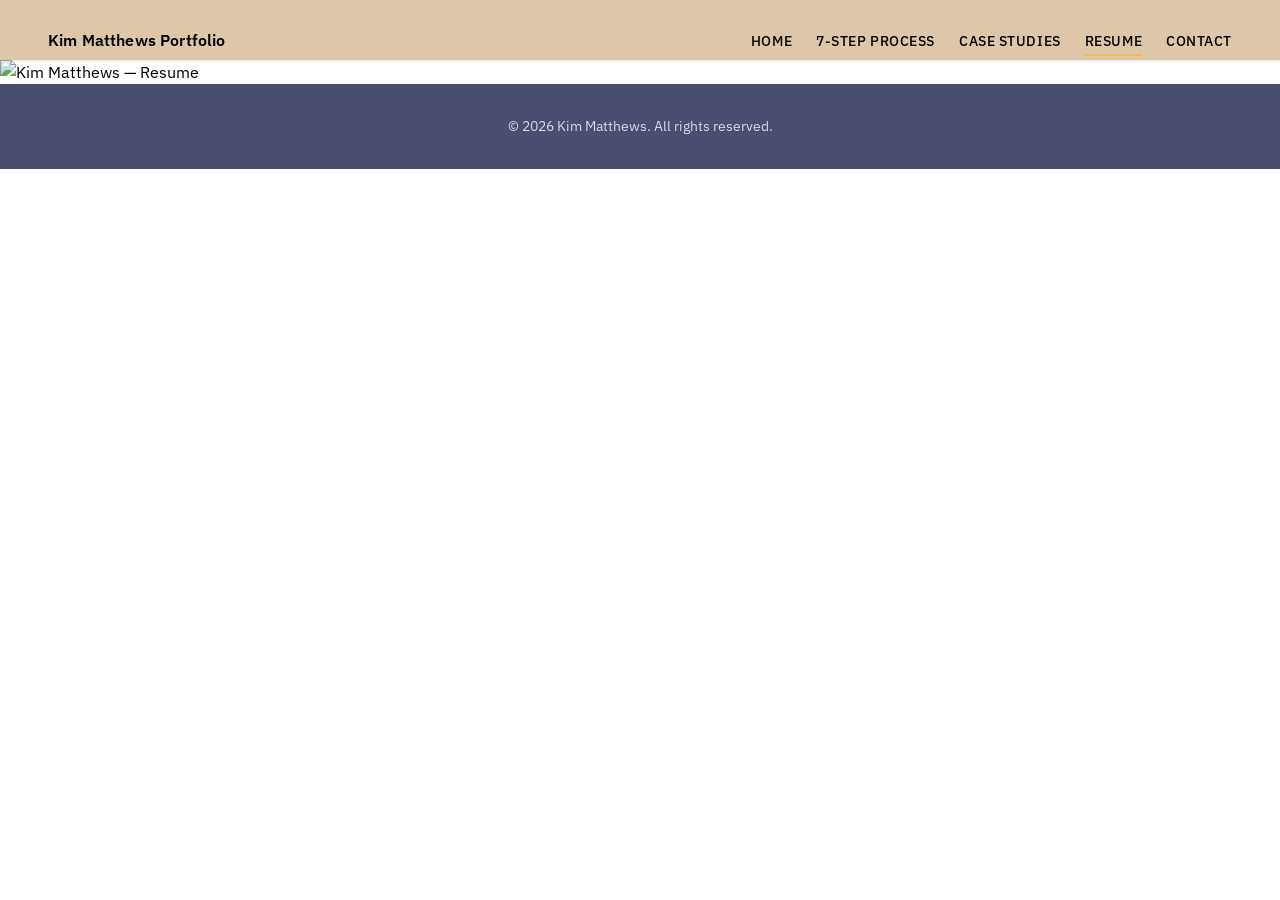
==== resume.html @ c83d1795 "More" ====
<!DOCTYPE html>
<html lang="en">
<head>
  <meta charset="UTF-8" />
  <meta name="viewport" content="width=device-width, initial-scale=1.0" />
  <meta name="description" content="Resume — Kim Matthews, strategic designer and public interest communications leader." />
  <title>Resume — Kim Matthews Portfolio</title>

  <!-- Preconnect for faster font loading -->
  <link rel="preconnect" href="https://fonts.googleapis.com" />
  <link rel="preconnect" href="https://fonts.gstatic.com" crossorigin />

  <!-- Overpass Mono: headings | IBM Plex Sans: nav + body | Special Elite: accent -->
  <link href="https://fonts.googleapis.com/css2?family=Overpass+Mono:wght@400;600;700&family=IBM+Plex+Sans:wght@300;400;500;600&family=Special+Elite&display=swap" rel="stylesheet" />

  <link rel="stylesheet" href="css/reset.css" />
  <link rel="stylesheet" href="css/style.css" />
</head>

<body>

  <!-- Skip link -->
  <a href="#main-content" class="skip-link">Skip to main content</a>

  <!-- ===================== HEADER ===================== -->
  <header class="site-header" role="banner">
    <div class="header-inner">

      <a href="index.html" class="site-title" aria-label="Kim Matthews Portfolio — home">
        Kim Matthews Portfolio
      </a>

      <!-- Mobile hamburger toggle -->
      <button
        class="nav-toggle"
        aria-expanded="false"
        aria-controls="primary-nav"
        aria-label="Open navigation menu"
      >
        <span class="bar"></span>
        <span class="bar"></span>
        <span class="bar"></span>
      </button>

      <nav id="primary-nav" class="primary-nav" aria-label="Primary navigation">
        <ul role="list">
          <li><a href="index.html">Home</a></li>
          <li><a href="index.html#methodology">7-Step Process</a></li>
          <li><a href="index.html#case-studies">Case Studies</a></li>
          <li><a href="resume.html" aria-current="page">Resume</a></li>
          <li><a href="contact.html">Contact</a></li>
        </ul>
      </nav>

    </div>
  </header>

  <!-- ===================== MAIN ===================== -->
  <main id="main-content">

    <section class="resume-hero" aria-label="Resume">
      <div class="resume-inner">

        <!-- Drop your resume SVG here -->
        <div class="resume-svg-wrap">
          <img
            src="assets/SVG/resume.svg"
            alt="Kim Matthews — Resume"
            loading="eager"
            decoding="async"
          />
        </div>

      </div>
    </section>

  </main>

  <!-- ===================== FOOTER ===================== -->
  <footer class="site-footer" role="contentinfo">
    <div class="footer-inner">
      <p>&copy; <span id="year"></span> Kim Matthews. All rights reserved.</p>
    </div>
  </footer>

  <script src="js/nav.js" defer></script>
  <script>
    document.getElementById('year').textContent = new Date().getFullYear();
  </script>

</body>
</html>
---- css/style.css ----
/* ==========================================================
style.css — Kim Matthews Portfolio
Order: tokens → base → skip link → header → hero → sections → footer →
responsive
========================================================== */
/* ==========================================================
1. DESIGN TOKENS
Edit values here to update the entire site.
========================================================== */
:root {
  /* Colors */
  --hero-orange: #f7bb43;
  --case-orange: #ce6219;
  --electric-blue: #07a6f7;
  --baby-blue: #0de0fe;
  --white: #ffffff;
  --black: #000000;
  --lightest-orange: #fbf1da;
  --twilight: #4A4E70;
  --twilight-dark: #363957;
  --champagne: #dcc8a8;
  --saffron: #e5a04c;
  /* Fonts */
  --font-display: 'Overpass Mono', monospace;
  --font-label: 'IBM Plex Sans', sans-serif;
  --font-accent: 'Special Elite', 'Courier Prime', monospace;
  /* Type scale */
  --text-sm: 0.875rem;
  --text-base: 1rem;
  --text-lg: 1.125rem;
  --text-xl: 1.25rem;
  --text-2xl: 1.5rem;
  --text-3xl: 1.875rem;
  --text-4xl: 2.25rem;
  --text-5xl: 3rem;
  --text-6xl: 3.75rem;
  /* Spacing */
  --space-1: 0.25rem;
  --space-2: 0.5rem;
  --space-3: 0.75rem;
  --space-4: 1rem;
  --space-6: 1.5rem;
  --space-8: 2rem;
  --space-10: 2.5rem;
  --space-12: 3rem;
  --space-16: 4rem;
  --space-20: 5rem;
  /* Layout */
  --maxw: 1440px;
  --header-height: 60px;
  --content-pad: clamp(1rem, 4vw, 3rem);
  /* Step labels — single source of truth for label type size across all 7.
     clamp(min, fluid, max): never smaller than 1.4rem, scales ~2.6% of viewport
     width, capped at 2.6rem on wide monitors. Edit here to resize all labels. */
  --step-label-h: clamp(1.365rem, 2.535vw, 2.535rem);
  /* Largest mobile step flower (step 7) — smaller flowers center within this
     column so all step labels share one left edge */
  --flower-max: 6rem;
  /* Shadows */
  --shadow-sm: 0 1px 3px rgba(0,0,0,0.12);
  --shadow-md: 0 4px 12px rgba(0,0,0,0.15);
  --shadow-lg: 0 8px 30px rgba(0,0,0,0.20);
}
/* ==========================================================
2. BASE
========================================================== */
body {
  font-family: var(--font-label);
  font-size: var(--text-base);
  color: var(--black);
  background-color: var(--white);
}
h1, h2, h3, h4, h5, h6 {
  font-family: var(--font-display);
  line-height: 1.2;
}
a {
  color: inherit;
  text-decoration: none;
}
a:focus-visible {
  outline: 3px solid var(--hero-orange);
  outline-offset: 3px;
  border-radius: 2px;
}
/* ==========================================================
3. SKIP LINK — accessibility
========================================================== */
.skip-link {
  position: absolute;
  top: -100%;
  left: var(--space-4);
  z-index: 9999;
  padding: var(--space-2) var(--space-4);
  background: var(--twilight);
  color: var(--white);
  font-family: var(--font-label);
  font-size: var(--text-sm);
  font-weight: 600;
  border-radius: 0 0 4px 4px;
}
.skip-link:focus {
  top: 0;
}
.sr-only {
  position: absolute;
  width: 1px;
  height: 1px;
  padding: 0;
  margin: -1px;
  overflow: hidden;
  clip: rect(0,0,0,0);
  white-space: nowrap;
  border: 0;
}
/* ==========================================================
4. HEADER
♿ White on Twilight = 5.74:1 contrast — passes WCAG AA
========================================================== */
.site-header {
  position: sticky;
  top: 0;
  z-index: 100;
  height: var(--header-height);
  background-color: var(--champagne);
  box-shadow: var(--shadow-sm);
}
.header-inner {
  display: flex;
  align-items: flex-end;
  justify-content: space-between;
  max-width: var(--maxw);
  margin: 0 auto;
  padding: 0 var(--content-pad) var(--space-2);
  height: 100%;
}
.site-title {
  font-family: var(--font-label);
  font-size: var(--text-base);
  font-weight: 600;
  color: var(--black);
  letter-spacing: 0.01em;
  white-space: nowrap;
}
.site-title:hover {
  opacity: 0.85;
}
.primary-nav ul {
  display: flex;
  align-items: center;
  gap: var(--space-6);
}
.primary-nav a {
  font-family: var(--font-label);
  font-size: var(--text-sm);
  font-weight: 500;
  color: var(--black);
  letter-spacing: 0.04em;
  text-transform: uppercase;
  padding: var(--space-1) 0;
  position: relative;
}
.primary-nav a::after {
  content: '';
  position: absolute;
  bottom: -2px;
  left: 0;
  width: 0;
  height: 2px;
  background-color: var(--hero-orange);
  transition: width 250ms ease;
}
.primary-nav a:hover::after,
.primary-nav a[aria-current="page"]::after {
  width: 100%;
}
.primary-nav a:hover {
  opacity: 0.85;
}
/* Hamburger — hidden on desktop */
.nav-toggle {
  display: none;
  flex-direction: column;
  justify-content: space-between;
  width: 28px;
  height: 20px;
  background: none;
  border: none;
  cursor: pointer;
  padding: 0;
  z-index: 110;
}
.bar {
  display: block;
  width: 100%;
  height: 2px;
  background-color: var(--black);
  border-radius: 2px;
  transition: transform 250ms ease, opacity 150ms ease;
}
.nav-toggle[aria-expanded="true"] .bar:nth-child(1) {
  transform: translateY(9px) rotate(45deg);
}
.nav-toggle[aria-expanded="true"] .bar:nth-child(2) {
  opacity: 0;
}
.nav-toggle[aria-expanded="true"] .bar:nth-child(3) {
  transform: translateY(-9px) rotate(-45deg);
}
/* ==========================================================
5. HERO
♿ Black on #fbf1da = 17.8:1 — exceeds WCAG AAA
========================================================== */
.hero {
  background-color: var(--lightest-orange);
  background-image: linear-gradient(
  to bottom,
  var(--lightest-orange) 20%,
  var(--hero-orange) 65%
  );
  min-height: calc(100vh - var(--header-height));
  display: flex;
  flex-direction: column;
  justify-content: flex-start;
  overflow-x: hidden;
}
.hero-inner {
  display: grid;
  grid-template-columns: 0.65fr 1.35fr;
  align-items: flex-start;
  gap: 0;
  max-width: var(--maxw);
  margin: -357px auto 0;
  padding: var(--space-2) var(--content-pad);
  width: 100%;
}
/* Empty left column placeholder keeps TV in its column */
.hero-inner::before {
  content: '';
  display: block;
}
/* .hero-text removed — heading is now in .hero-heading-wrap above the grid */
/* Hero heading — full width row above the TV grid */
.hero-heading-wrap {
  width: 100%;
  max-width: var(--maxw);
  margin: 0 auto;
  padding: var(--space-4) var(--content-pad) 0; /* top reduced from --space-16 — heading sits
  close to header */
}
.hero-heading-svg {
  width: 36.5%; /* 50% smaller than prior 73% — new SVG artwork renders larger */
  max-width: 2250px;
  height: auto;
  display: block;
}
.hero-visual {
  display: flex;
  justify-content: flex-start;
  align-items: flex-start;
}
.tv-wrapper {
  position: relative;
  width: 100%;
  max-width: 960px;
  cursor: pointer;
  z-index: 3; /* lifts antenna in front of the hero heading instead of behind it */
}
.tv-image {
  width: 100%;
  height: auto;
  display: block;
  mix-blend-mode: multiply;
  filter: none;
  transition: filter 400ms ease;
}
/* Orange glow on hover and keyboard focus — filter lives on image so transition works */
/* Whole-TV backlit warm glow — hover/focus cue, nothing on the screen itself */
.tv-wrapper:hover .tv-image,
.tv-wrapper:focus-visible .tv-image {
  filter: brightness(1.12) drop-shadow(0 0 35px rgba(247, 187, 67, 0.9)) drop-shadow(0 0 60px
  rgba(247, 187, 67, 0.4));
}
/* Keyboard focus ring — distinct from hover glow, meets WCAG 2.4.11 Focus Appearance */
.tv-wrapper:focus-visible {
  outline: 3px solid var(--hero-orange);
  outline-offset: 6px;
  border-radius: 2px;
}
/* No overlay, no arrow — screen plays clean
♿ Hover/click cue is the whole TV backlit glow; aria-label on .tv-wrapper covers screen
readers */
.tv-screen-overlay {
  position: absolute;
  top: 36%;
  left: 7%;
  width: 65%;
  height: 46%;
  border-radius: 6px;
  overflow: hidden;
  cursor: pointer;
}
.tv-video {
  position: absolute;
  top: 0;
  left: 0;
  width: 100%;
  height: 100%;
  object-fit: fill;
}
.tv-badge {
  position: absolute;
  top: 87%;
  left: 7%;
  width: 24%;
  cursor: pointer;
}
.tv-badge-svg {
  width: 100%;
  height: auto;
  display: block;
}
.tv-wrapper:hover .tv-badge,
.tv-wrapper:focus-visible .tv-badge {
  opacity: 0.85;
}
/* Hero bottom — margin-top: auto pushes it to foot of hero */
.hero-bottom {
  margin-top: auto;
}
/* subheading1 — centered, tight padding before methodology text */
.hero-subheading {
  display: flex;
  justify-content: center;
  padding: 0; /* removed content-pad so SVG can reach full hero width */
}
/* subheading1 ("The 7-step Process") — scoped to its wrapper so it is sized
independently of the methodology heading, which shares the .subheading-svg
class. clamp() lets it scale ~2X larger with the viewport: never below
480px, ideally ~95% of the hero width, capped near the layout max so it
doesn't overflow on very wide monitors. Adjust the middle value to taste. */
.hero-subheading .subheading-svg {
  width: clamp(480px, 95vw, 1400px);
  max-width: 100%;
  height: auto;
  display: block;
}
.subheading-svg {
  width: 100%; /* fills the full hero container — practical maximum */
  max-width: none; /* overrides reset.css max-width:100% so nothing clamps it */
  height: auto;
  display: block;
}
/* Methodology intro text — centered under subheading1 */
.methodology-text-wrap {
  margin-top: var(--space-2);
  position: relative;
  z-index: 2;
}
.methodology-text-svg {
  display: block;
  width: 81%; /* eased from 93.75% — restores side margins, stays large */
  height: auto;
  margin-left: auto;
  margin-right: auto;
}
/* bloomcta — centered CTA below the three question cards.
Now a sibling after .qa-cards-row, so it spans the inner width and centers.
Desktop width via clamp; mobile width bumped up in the media query. */
.bloom-cta-svg {
  display: block;
  width: clamp(200px, 36%, 520px);
  height: auto;
  margin: var(--space-10) auto 0; /* clearance below cards; centered */
}
/* ==========================================================
Q&A SUBSECTION — within hero, directly under TV
DevTools tuning points:
"¢ .hero-qa margin-top — move qasubheading up/down to align
with TV bottom
"¢ .qa-subheading-svg width — scale heading up/down
"¢ .qa-flower margin-top negative value — controls how deep
the flower overlaps into the bottom of each q card
========================================================== */
.hero-qa {
  width: 100%;
  margin-top: -93px; /* confirmed in DevTools */
  padding: 0 var(--content-pad) var(--space-20);
}
.hero-qa-inner {
  max-width: var(--maxw);
  margin: 0 auto;
  /* Flex column so each child's vertical position can be set with `order`,
  letting desktop and mobile stack the same elements differently.
  Desktop: heading (1) → cards (2) → bloomcta (3, below cards). */
  display: flex;
  flex-direction: column;
}
.qa-subheading-wrap { order: 1; }
.qa-cards-row { order: 2; }
.bloom-cta-svg { order: 3; }
/* qasubheading — very large, left edge matches hero heading margin */
.qa-subheading-wrap {
  margin-top: var(--space-16); /* drops the whole Q&A group down the page (desktop) */
  margin-bottom: 0; /* closed gap to the flower row below (was --space-2) */
}
/* Pull the flower/card row up toward the heading on desktop — closes the gap.
Overridden back to 0 in the mobile media query. */
.qa-cards-row {
  margin-top: calc(var(--space-12) * -1); /* tune in DevTools to close the gap exactly */
}
.qa-subheading-svg {
  display: block;
  /* "Very large" — adjust width in DevTools to taste */
  width: clamp(240px, 38%, 560px);
  height: auto;
  /* No extra left offset needed — hero-qa-inner padding = content-pad,
  same left margin as the hero heading SVG */
}
/* Three q cards evenly distributed across full width */
.qa-cards-row {
  display: flex;
  align-items: flex-start;
  gap: clamp(var(--space-6), 3vw, var(--space-10));
}
/* Each card is an equal third */
.qa-card-wrap {
  flex: 1;
  min-width: 0;
  overflow: visible;
  cursor: pointer;
  position: relative;
}
.qa-card-wrap:focus-visible {
  outline: 3px solid var(--hero-orange);
  outline-offset: 6px;
  border-radius: 2px;
}
/* Card SVG — no hover transform, no filter; the flower is the interactive element */
.qa-card-svg {
  display: block;
  width: 100%;
  height: auto;
  position: relative;
  z-index: 1;
}
/* Flower — sits at top of card, overlaps card top edge.
pointer-events: auto so JS can catch mouseenter for the silver burst.
Negative margin-bottom pulls the card up into the flower.
Tune margin-bottom in DevTools — bigger negative = more overlap.
Using clamp() so it scales with viewport rather than being a fixed pixel hit. */
.qa-flower {
  display: block;
  width: clamp(160px, 70%, 380px);
  height: auto;
  margin: 0 auto -70px; /* overlap into top of card circle — deepened from -20px; tune in
  DevTools */
  position: relative;
  z-index: 2;
  pointer-events: auto; /* enables hover without breaking click-bubble to parent */
  transition: filter 300ms ease;
}
/* Silver burst on flower hover — same Tinkerbell animation as flowerspine blooms.
drop-shadow follows the flower's alpha channel so it glows around the
flower shape only, never touching the card text below. */
.qa-flower.is-hovering {
  animation: silverGlitterBurst 0.75s ease-out 1 forwards;
}
/* Mobile: stack cards vertically */
@media (max-width: 768px) {
  .hero-qa {
    padding-bottom: var(--space-4); /* tightened from --space-12 — pulls subheading1 up toward the Q3 card */
  }
  .qa-subheading-svg {
    width: 45%; /* substantially smaller on mobile so it doesn't dwarf the hero */
    max-width: 100%;
    margin: var(--space-16) auto 0; /* dropped down toward bloomcta (was --space-8) */
  }
  /* bloomcta readable on mobile — larger share of width than desktop clamp gives.
  Mobile order: heading (1) → bloomcta (2, above cards) → cards (3).
  Desktop keeps bloomcta below the cards via its base order. */
  .bloom-cta-svg {
    order: 2;
    width: 70%;
    max-width: 360px;
    margin: var(--space-4) auto var(--space-6);
  }
  /* Subheading wrap holds qasubheading + bloomcta centered.
  margin-top reset to 0 here so the desktop --space-16 drop doesn't
  leak into mobile (mobile heading spacing is set on .qa-subheading-svg). */
  .qa-subheading-wrap {
    text-align: center;
    margin-top: 0;
    margin-bottom: var(--space-6); /* tighter: brings first card up toward the CTA */
  }
  .qa-cards-row {
    order: 3; /* below bloomcta on mobile (bloomcta is order 2) */
    margin-top: 0; /* reset desktop negative margin — mobile stacks normally */
    flex-direction: column;
    align-items: center; /* center each card when stacked */
    gap: var(--space-4); /* tightened from --space-12 so the three cluster closer */
  }
  .qa-card-wrap {
    width: 60%; /* smaller card footprint on mobile */
    max-width: 320px;
  }
  /* Flowers visible on mobile — perch on top of each card, overlapping
  slightly INTO the top of the circle, above all question text.
  The negative margin-bottom pulls the card up into the flower so the
  flower's lower petals sit over the circle's top edge.
  ── DevTools tuning: make the margin-bottom MORE negative to push the
  flower deeper into the circle, LESS negative to lift it off.
  Adjust width to scale the flower itself. */
  .qa-flower {
    display: block;
    width: 60%; /* tune in DevTools */
    max-width: 220px;
    margin: 0 auto -40px; /* overlap depth — lifted from -90px so flower clears the
    question text; tune in DevTools */
    position: relative;
    z-index: 2;
  }
}
/* Mobile TV + video in hero — hidden on desktop.
Tappable: opens the video modal (wired in video.js). */
.hero-mobile-media {
  display: none;
  cursor: pointer;
  position: relative;
}
.hero-mobile-media:focus-visible {
  outline: 3px solid var(--hero-orange);
  outline-offset: 6px;
  border-radius: 2px;
}
.hero-mobile-tv {
  width: 100%;
  max-width: 130px;
  height: auto;
  display: block;
  mix-blend-mode: multiply;
}
.hero-mobile-video {
  width: 100%;
  max-width: 300px;
  height: auto;
  display: block;
  border-radius: 4px;
}
/* "Tap to play with sound" cue — soundlabel.svg, centered under the
video preview. Visible only on mobile (parent is display:none on desktop).
Width ≈ 75% of the video's max-width (300px) so it reads as a caption
that belongs to the screen above it. Sits as close under the video as
the parent gap allows. */
.hero-mobile-cue {
  display: block;
  width: 75%;
  max-width: 225px;
  height: auto;
  margin: 0 auto;
}
/* ==========================================================
VIDEO POPUP MODAL
♿ Uses role="dialog", aria-modal, focus trap in video.js
========================================================== */
.video-modal {
  position: fixed;
  inset: 0;
  z-index: 500;
  display: flex;
  align-items: center;
  justify-content: center;
}
.video-modal[hidden] {
  display: none;
}
.video-modal-backdrop {
  position: absolute;
  inset: 0;
  background: rgba(0, 0, 0, 0.85);
  cursor: pointer;
}
.video-modal-content {
  position: relative;
  z-index: 501;
  width: min(900px, 92vw);
  background: var(--black);
  border: 3px solid var(--twilight);
  box-shadow: var(--shadow-lg);
}
.video-modal-close {
  position: absolute;
  top: -2.5rem;
  right: 0;
  background: none;
  border: none;
  color: var(--white);
  font-size: 1.25rem;
  cursor: pointer;
  padding: var(--space-2);
  line-height: 1;
  opacity: 0.8;
  transition: opacity 150ms ease;
}
.video-modal-close:hover {
  opacity: 1;
}
.video-modal-close:focus-visible {
  outline: 3px solid var(--hero-orange);
  outline-offset: 3px;
}
.video-modal-frame {
  position: relative;
  padding-bottom: 56.25%; /* 16:9 */
  height: 0;
  overflow: hidden;
}
.video-modal-frame iframe {
  position: absolute;
  inset: 0;
  width: 100%;
  height: 100%;
  border: 0;
}
/* ==========================================================
QA TRANSCRIPT MODAL
Wide format to match the open-book density of transcript SVGs.
♿ role="dialog", aria-modal, focus trap in qa.js
========================================================== */
.qa-modal {
  position: fixed;
  inset: 0;
  z-index: 600; /* above video modal (500) */
  display: flex;
  align-items: center;
  justify-content: center;
}
.qa-modal[hidden] {
  display: none;
}
.qa-modal-backdrop {
  position: absolute;
  inset: 0;
  background: rgba(0, 0, 0, 0.90);
  cursor: pointer;
}
/* Wide container — transcript SVGs are dense open-book spreads */
.qa-modal-content {
  position: relative;
  z-index: 601;
  width: min(1100px, 94vw);
}
.qa-modal-close {
  position: absolute;
  top: -2.5rem;
  right: 0;
  background: none;
  border: none;
  color: var(--white);
  font-size: 1.25rem;
  cursor: pointer;
  padding: var(--space-2);
  line-height: 1;
  opacity: 0.8;
  transition: opacity 150ms ease;
}
.qa-modal-close:hover {
  opacity: 1;
}
.qa-modal-close:focus-visible {
  outline: 3px solid var(--hero-orange);
  outline-offset: 3px;
}
/* Transcript image fills the modal width — height follows SVG aspect ratio.
Background is lightest-orange so transparent SVGs render correctly
(without this, a transparent SVG reads as black against the dark backdrop) */
.qa-modal-frame {
  width: 100%;
  overflow: hidden;
  border-radius: 4px;
  box-shadow: 0 16px 60px rgba(0, 0, 0, 0.60);
  background-color: var(--lightest-orange);
}
.qa-modal-img {
  display: block;
  width: 100%;
  height: auto;
}
/* ==========================================================
6. METHODOLOGY SECTION
Background: solid case-orange — continues seamlessly from the bottom
of the spine gradient (which resolves to case-orange at its lower edge).
overflow:hidden clips spine at section edges. min-height prevents
collapse while inner is sparse.
♿ Spine and mobile TV are decorative — aria-hidden.
========================================================== */
.methodology {
  background-color: var(--case-orange);
  padding-top: 0;
  padding-bottom: var(--space-20);
  position: relative;
  min-height: clamp(800px, 130vh, 1600px);
}
.methodology-inner {
  max-width: var(--maxw);
  margin: 0 auto;
  padding: 0 var(--content-pad);
  position: relative;
  z-index: 2; /* sits above spine (z-index: 1) */
}
/* Section heading — centered, above spine content */
.methodology-heading {
  display: flex;
  justify-content: center;
  padding: 0 var(--content-pad) var(--space-6);
}
/* "The Debrief: Case Studies" — methodology section heading.
   Centered wrapper; SVG sized to match the hero's "7-step Process"
   subheading exactly: clamp(480px, 95vw, 1400px). */
.debrief-heading {
  display: flex;
  justify-content: center;
  padding: 0 var(--content-pad) var(--space-6);
}
.debrief-subheading-svg {
  width: clamp(480px, 95vw, 1400px);
  max-width: 100%;
  height: auto;
  display: block;
}
/* ==========================================================
   CASE STUDY ROWS — 8 asymmetric card pairs below the debrief
   heading. One wide + one narrow card per row, sides swapping
   each row. Colors cycle saffron → electric-blue → baby-blue.
   Cards slide in from the outer edges the first time they
   scroll into view (.is-in added by js/cases.js), then hold.
   Cards are empty shells — case study SVGs drop inside; each
   card is a flex container so a dropped-in SVG centers itself.
========================================================== */
.case-rows {
  display: flex;
  flex-direction: column;
  gap: clamp(var(--space-6), 3vw, var(--space-10));
  margin-top: var(--space-8);
}
.case-row {
  display: flex;
  gap: clamp(var(--space-4), 2vw, var(--space-8));
  align-items: stretch;
}
/* Card shell — generous rounded corners, soft shadow, min-height
   keeps the colored boxes visible; padding frames the title inside */
.case-card {
  border-radius: 24px;
  box-shadow: var(--shadow-md);
  min-height: clamp(220px, 24vw, 320px);
  display: flex;
  align-items: center;
  justify-content: center;
  overflow: hidden;
  padding: clamp(var(--space-4), 3vw, var(--space-8));
}
/* Title SVGs sit INSIDE the visible colored card — sized to a
   comfortable share of the card width, never stretched to fill it */
.case-card img,
.case-card svg {
  width: clamp(160px, 70%, 560px);
  height: auto;
  display: block;
}
/* Asymmetric widths — wide ≈ 62%, narrow ≈ 38% */
.case-card--wide   { flex: 1 1 62%; }
.case-card--narrow { flex: 1 1 38%; }
/* Color cycle */
.case-card--saffron  { background-color: var(--saffron); }
.case-card--electric { background-color: var(--electric-blue); }
.case-card--baby     { background-color: var(--baby-blue); }
/* Slide-in from the outer edges — the hidden starting state only applies
   once js/cases.js has confirmed it is running (it adds .js-anim to body).
   If the script is missing or fails, the boxes are simply visible — the
   section can never render blank. Once .is-in lands, a card settles to
   rest and never moves again. */
.js-anim .case-from-left,
.js-anim .case-from-right {
  opacity: 0;
  transition: opacity 600ms ease-out, transform 600ms ease-out;
  will-change: opacity, transform;
}
.js-anim .case-from-left  { transform: translateX(-64px); }
.js-anim .case-from-right { transform: translateX(64px); }
.js-anim .case-from-left.is-in,
.js-anim .case-from-right.is-in {
  opacity: 1;
  transform: translateX(0);
}
/* Reduced motion — cards simply appear, no slide
   (reset.css also zeroes transition durations globally) */
@media (prefers-reduced-motion: reduce) {
  .js-anim .case-from-left,
  .js-anim .case-from-right {
    transform: none;
  }
}
.subheading-svg {
  width: 65%;
  max-width: 880px;
  height: auto;
  display: block;
}
/* Flowerspine — full width, transparent PNG, no blend mode needed.
   Gradient runs hero-orange (matching the hero ground above) at the top
   down to full case-orange at the spine's bottom edge, so the color deepens
   across the spine and lands on solid case-orange right where the spine ends.
   The methodology section below continues as solid case-orange — no seam. */
.spine-wrap {
  width: 100%;
  position: relative;
  overflow: visible;
  pointer-events: none;
  line-height: 0;
  margin-top: -27px;
  z-index: 1;
  background-image: linear-gradient(
    to bottom,
    var(--hero-orange) 0%,
    var(--case-orange) 100%
  );
}
.spine-img {
  width: 100%;
  height: auto;
  display: block;
}
/* Step labels — absolutely positioned within spine-wrap, each independently movable.
   Sized by HEIGHT, not width: a shared clamp() height gives every label the same
   rendered type size regardless of how long its phrase is. Width is auto, so each
   label takes only the width its own content needs — left edges line up where the
   `left` anchor places them, right edges stay naturally ragged. To scale all seven
   labels up or down at once, edit the single --step-label-h token below. */
.step-label {
  position: absolute;
  z-index: 3;
  pointer-events: none;
  height: var(--step-label-h);
  width: auto;
}
/* SVG fills the container height; width follows its intrinsic aspect ratio */
.step-label-svg {
  height: 100%;
  width: auto;
  display: block;
}
/* Individual label positions — only top/left anchors here.
   Size is uniform via --step-label-h; no per-label width tuning needed.
   Adjust top/left in DevTools, read back values to lock in. */
.step-label--1 { top: 10%; left: 31%; }
.step-label--2 { top: 22%; left: 31%; }
.step-label--3 { top: 26%; left: 31%; }
.step-label--4 { top: 31%; left: 31%; }
.step-label--5 { top: 43%; left: 31%; }
.step-label--6 { top: 43%; left: 57%; }
.step-label--7 { top: 51%; left: 72%; }
/* Step labels are interactive — restore pointer events for all */
.step-label--1,
.step-label--2,
.step-label--3,
.step-label--4,
.step-label--5,
.step-label--6,
.step-label--7 {
  pointer-events: auto;
}
/* Silver Tinkerbell dust — single burst, plays once, holds */
@keyframes silverGlitterBurst {
  0% { filter: drop-shadow(0 0 2px rgba(220,220,240,0.5)); }
  10% { filter: drop-shadow(0 0 30px #F0F0FF) drop-shadow(0 0 60px rgba(210,210,235,0.9))
    brightness(1.65); }
  24% { filter: drop-shadow(0 0 6px rgba(200,200,225,0.4)) brightness(1.05); }
  40% { filter: drop-shadow(0 0 40px #FFFFFF) drop-shadow(0 0 80px rgba(210,210,240,0.75))
    drop-shadow(0 0 14px #E8E8FF) brightness(1.8); }
  56% { filter: drop-shadow(0 0 5px rgba(190,190,220,0.3)); }
  72% { filter: drop-shadow(0 0 22px #E8E8F8) drop-shadow(0 0 44px rgba(200,200,230,0.6))
    brightness(1.45); }
  86% { filter: drop-shadow(0 0 4px rgba(180,180,215,0.25)); }
  100% { filter: drop-shadow(0 0 8px rgba(210,210,235,0.5)); }
}
/* Flower silver burst — Tinkerbell light on the flower */
@keyframes flowerSilverBurst {
  0% { opacity: 0.12; transform: scale(0.8); }
  14% { opacity: 1; transform: scale(1.28); }
  30% { opacity: 0.35; transform: scale(0.92); }
  50% { opacity: 0.98; transform: scale(1.18); }
  70% { opacity: 0.45; transform: scale(0.97); }
  100% { opacity: 0.65; transform: scale(1.0); }
}
/* Step label active — silver glitter burst fires on all labels */
.step-label--1.is-active .step-label-svg,
.step-label--2.is-active .step-label-svg,
.step-label--3.is-active .step-label-svg,
.step-label--4.is-active .step-label-svg,
.step-label--5.is-active .step-label-svg,
.step-label--6.is-active .step-label-svg,
.step-label--7.is-active .step-label-svg {
  animation: silverGlitterBurst 0.75s ease-out 1 forwards;
}
/* Flower hotspot — invisible hover trigger over flower position */
.flower-hotspot {
  position: absolute;
  z-index: 4;
  pointer-events: auto;
  cursor: pointer;
}
/* ── Hotspot positions — confirmed from live page via readHotspots().
   Glows mirror each hotspot at -1%/-1% offset, +2%/+2% larger.
   Note: hotspot 5 and 7 positions are swapped vs. drag order. */
.flower-hotspot--1 { top: -3.21%; left:  2.56%; width: 14%; height: 22%; }
.flower-hotspot--2 { top:  9.22%; left: 14.39%; width: 12%; height: 18%; }
.flower-hotspot--3 { top: 26.89%; left:  6.23%; width: 12%; height: 18%; }
.flower-hotspot--4 { top: 32.41%; left: 18.20%; width: 12%; height: 18%; }
.flower-hotspot--5 { top: 74.74%; left: 78.21%; width: 12%; height: 18%; }
.flower-hotspot--6 { top: 48.11%; left: 48.35%; width: 12%; height: 18%; }
.flower-hotspot--7 { top: 62.14%; left: 35.53%; width: 12%; height: 18%; }
/* Flower glow overlay — silver-white screen blend, Tinkerbell light */
.flower-glow {
  position: absolute;
  border-radius: 50%;
  pointer-events: none;
  opacity: 0;
  transition: opacity 200ms ease;
  z-index: 2;
}
/* ── Glow positions mirror hotspot positions (slightly larger for the halo) */
.flower-glow--1 { top: -4.21%; left:  1.56%; width: 16%; height: 24%; }
.flower-glow--2 { top:  8.22%; left: 13.39%; width: 14%; height: 20%; }
.flower-glow--3 { top: 25.89%; left:  5.23%; width: 14%; height: 20%; }
.flower-glow--4 { top: 31.41%; left: 17.20%; width: 14%; height: 20%; }
.flower-glow--5 { top: 73.74%; left: 77.21%; width: 14%; height: 20%; }
.flower-glow--6 { top: 47.11%; left: 47.35%; width: 14%; height: 20%; }
.flower-glow--7 { top: 61.14%; left: 34.53%; width: 14%; height: 20%; }
/* All glows use same radial gradient */
.flower-glow--1,
.flower-glow--2,
.flower-glow--3,
.flower-glow--4,
.flower-glow--5,
.flower-glow--6,
.flower-glow--7 {
  background: radial-gradient(ellipse at center,
  rgba(255,255,255,0.9) 0%,
  rgba(220,220,245,0.55) 40%,
  transparent 72%
  );
  mix-blend-mode: screen;
}
/* is-active fires the Tinkerbell burst on every glow */
.flower-glow--1.is-active,
.flower-glow--2.is-active,
.flower-glow--3.is-active,
.flower-glow--4.is-active,
.flower-glow--5.is-active,
.flower-glow--6.is-active,
.flower-glow--7.is-active {
  opacity: 1;
  animation: flowerSilverBurst 0.75s ease-out 1 forwards;
}
/* Elevate spine-wrap above methodology text when card is open */
.spine-wrap.has-active-card {
  z-index: 3;
}
/* Defcard popup — shared transition */
.step-card {
  position: absolute;
  pointer-events: auto;
  opacity: 0;
  transform: translateY(6px) scale(0.97);
  transition: opacity 280ms ease, transform 280ms ease;
  transition-delay: 60ms;
  filter: drop-shadow(0 8px 24px rgba(0,0,0,0.35));
  z-index: 5;
}
.step-card.is-active {
  opacity: 1;
  transform: translateY(0) scale(1);
  z-index: 200;
}
.step-card-svg {
  width: 100%;
  height: auto;
  display: block;
  border-radius: 4px;
}
/* ── Card positions — estimated from confirmed hotspot coordinates.
   Tune each in DevTools if needed. Cards 1–4 appear right of their
   left-side flowers. Card 5 above-left (flower is far right). Card 6
   above-right. Card 7 above-right (flower is center-left). */
.step-card--1 { top:  1%;  left: 44%; width: 28%; }
.step-card--2 { top:  9%;  left: 44%; width: 28%; }
.step-card--3 { top: 27%;  left: 44%; width: 28%; }
.step-card--4 { top: 32%;  left: 44%; width: 28%; }
.step-card--5 { top: 68%;  left: 36%; width: 28%; }
.step-card--6 { top: 45%;  left: 63%; width: 28%; }
.step-card--7 { top: 55%;  left: 55%; width: 28%; }
/* ── Mobile steps list — hidden on desktop, shown in the 768px media query.
   Each row is a real <button>: flower.png + step label SVG, tap → defcard
   modal. Flower sizes graduate 1 (smallest) → 7 (largest) via per-row vars. */
.steps-mobile {
  display: none;
}
.step-mobile-row {
  display: flex;
  align-items: center;
  gap: var(--space-4);
  background: none;
  border: none;
  padding: 0;
  cursor: pointer;
  text-align: left;
  width: 100%;
}
.step-mobile-row:focus-visible {
  outline: 3px solid var(--hero-orange);
  outline-offset: 4px;
  border-radius: 4px;
}
/* Flower column reserves the width of the LARGEST flower so every label
   starts at the same left edge — labels stay aligned with Step 1 */
.step-mobile-flower {
  width: var(--flower-size);
  height: auto;
  flex: 0 0 var(--flower-size);
  margin-left: calc((var(--flower-max) - var(--flower-size)) / 2);
  margin-right: calc((var(--flower-max) - var(--flower-size)) / 2);
}
/* Graduating flower sizes, smallest → largest */
.step-mobile-flower--1 { --flower-size: 2.25rem; }
.step-mobile-flower--2 { --flower-size: 2.75rem; }
.step-mobile-flower--3 { --flower-size: 3.25rem; }
.step-mobile-flower--4 { --flower-size: 3.75rem; }
.step-mobile-flower--5 { --flower-size: 4.5rem; }
.step-mobile-flower--6 { --flower-size: 5.25rem; }
.step-mobile-flower--7 { --flower-size: 6rem; }
/* Label fills the remaining row width after the flower column and is
   sized by WIDTH so the full step name always fits on screen — the
   longest title ("Strategic Co-Creation Planning") sets the scale.
   max-height keeps short titles from ballooning; min-width:0 lets the
   flex item shrink instead of overflowing the row. */
.step-mobile-label {
  flex: 1 1 auto;
  min-width: 0;
  width: 100%;
  height: auto;
  max-height: 3rem;
  object-fit: contain;
  object-position: left center;
}
/* bloomcta repeated below Step 7 — centered. Hidden with its parent
   (.steps-mobile) on desktop; visible on mobile via the media query. */
.steps-mobile-cta {
  display: block;
  width: 70%;
  max-width: 360px;
  height: auto;
  margin: var(--space-6) auto var(--space-4);
}
/* Mobile TV stack — hidden on desktop, shown in hero on mobile */
.mobile-hero-tv {
  display: none;
}
/* placeholder — mobile-tv-wrap removed from methodology */
/* ==========================================================
7. CONTENT SECTION SYSTEM
Generic sections below methodology.
Set --section-bg per section inline in HTML.
========================================================== */
.content-section {
  --section-bg: var(--white);
  background-color: var(--section-bg);
  padding: var(--space-20) var(--content-pad);
}
.section-inner {
  max-width: var(--maxw);
  margin: 0 auto;
}
.section-heading {
  font-family: var(--font-display);
  font-size: clamp(var(--text-2xl), 3vw, var(--text-5xl));
  font-weight: 700;
  color: var(--twilight);
  margin-bottom: var(--space-8);
}
.section-body {
  font-family: var(--font-label);
  font-size: var(--text-lg);
  line-height: 1.7;
  max-width: 72ch;
}
.graphic-block {
  display: flex;
  flex-direction: column;
  align-items: flex-start;
  gap: var(--space-3);
}
.graphic-block.label-above { flex-direction: column-reverse; }
.graphic-block.label-right { flex-direction: row; align-items: center; }
.graphic-block.label-left { flex-direction: row-reverse; align-items: center; }
.graphic-label {
  font-family: var(--font-label);
  font-size: var(--text-sm);
  font-weight: 500;
  color: var(--twilight);
  letter-spacing: 0.03em;
}
/* ==========================================================
8. CONTACT PAGE
Background gradient continues the landing page color arc:
case-orange (where case studies end) → twilight (footer color).
Footer sits at exact twilight so there is no seam.
♿ White on twilight = 5.74:1 — passes WCAG AA
========================================================== */
.contact-hero {
  min-height: calc(100vh - var(--header-height));
  background-image: linear-gradient(
    to bottom,
    var(--case-orange) 0%,
    var(--twilight)    100%
  );
  display: flex;
  align-items: center;
  justify-content: center;
  padding: var(--space-20) var(--content-pad);
}
.contact-inner {
  max-width: var(--maxw);
  width: 100%;
  display: flex;
  flex-direction: column;
  align-items: center;
  gap: var(--space-12);
}
.contact-svg-wrap {
  width: clamp(320px, 70%, 860px);
}
.contact-svg-wrap img {
  display: block;
  width: 100%;
  height: auto;
}
@media (max-width: 768px) {
  .contact-svg-wrap {
    width: 90%;
  }
}

/* ==========================================================
9. FOOTER
========================================================== */
.site-footer {
  background-color: var(--twilight);
  color: var(--white);
  padding: var(--space-8) var(--content-pad);
}
.footer-inner {
  max-width: var(--maxw);
  margin: 0 auto;
  display: flex;
  align-items: center;
  justify-content: center;
}
.footer-inner p {
  font-family: var(--font-label);
  font-size: var(--text-sm);
  opacity: 0.8;
}
/* ==========================================================
9. RESPONSIVE — MOBILE (max 768px)
TV hidden on hero. Mobile TV shown in methodology.
Spine hidden on mobile. Clean single column.
========================================================== */
@media (max-width: 768px) {
  .nav-toggle {
    display: flex;
  }
  .primary-nav {
    position: fixed;
    inset: 0 0 auto 0;
    background-color: var(--champagne);
    padding: calc(var(--header-height) + var(--space-4)) var(--content-pad) var(--space-8);
    border-bottom: 3px solid var(--hero-orange);
    box-shadow: var(--shadow-lg);
    transform: translateY(-100%);
    transition: transform 250ms ease;
    z-index: 99;
  }
  .primary-nav.is-open {
    transform: translateY(0);
  }
  .primary-nav ul {
    flex-direction: column;
    align-items: flex-start;
    gap: var(--space-4);
  }
  .primary-nav a {
    font-size: var(--text-base);
  }
  .hero-inner {
    grid-template-columns: 1fr;
    margin-top: 0;
    padding: var(--space-4) var(--content-pad);
  }
  /* Hero shrinks to content on mobile */
  .hero {
    min-height: auto;
  }
  /* Hero heading: reduced top padding on mobile */
  .hero-heading-wrap {
    padding-top: var(--space-6);
  }
  .hero-text {
    padding-right: 0;
    padding-top: 0;
    padding-left: 0;
  }
  /* Hero heading: full width on mobile — base rule is 50%, written for desktop */
  .hero-heading-svg {
    width: 100%;
    max-width: 100%;
  }
  /* Hero TV hidden on mobile — mobile TV stack in hero section shows instead */
  .hero-visual {
    display: none;
  }
  /* Hero mobile media — TV chassis + video stacked */
  .hero-mobile-media {
    display: flex;
    flex-direction: column;
    align-items: center;
    gap: var(--space-2);
    padding: var(--space-4) 0 var(--space-6);
  }
  .mobile-hero-tv {
    display: flex;
    flex-direction: column;
    align-items: center;
    gap: var(--space-4);
    padding: 0 var(--content-pad) var(--space-8);
  }
  .mobile-hero-tv-img {
    width: 65%;
    max-width: 260px;
    height: auto;
    display: block;
    mix-blend-mode: multiply;
  }
  .mobile-hero-video {
    width: 80%;
    max-width: 320px;
    height: auto;
    display: block;
    border-radius: 4px;
  }
  /* Methodology: tighter min-height on mobile */
  .methodology {
    min-height: auto;
  }
  /* Case rows stack vertically on mobile — every card full width */
  .case-row {
    flex-direction: column;
  }
  .case-card--wide,
  .case-card--narrow {
    flex: 1 1 auto;
    width: 100%;
  }
  /* Shorter slide distance on small screens so cards never start offscreen */
  .js-anim .case-from-left  { transform: translateX(-32px); }
  .js-anim .case-from-right { transform: translateX(32px); }
  .js-anim .case-from-left.is-in,
  .js-anim .case-from-right.is-in {
    transform: translateX(0);
  }
  /* hero-bottom: no auto-push on mobile; zero margin pulls subheading1
     and methodologytext up close under the Q3 card */
  .hero-bottom {
    margin-top: 0;
  }
  /* Methodology text: full width centered on mobile */
  .methodology-text-svg {
    width: 92%;
    margin-left: auto;
    margin-right: auto;
  }
  /* Flowerspine hidden on mobile — the steps-mobile list replaces it.
     Hiding spine-wrap also hides the desktop labels/hotspots/defcards
     positioned inside it, so the ONLY way defcards appear on mobile is
     the tap-to-open modal. */
  .spine-wrap {
    display: none;
  }
  /* Mobile steps list — flower + label rows, left-aligned, tappable.
     Carries the hero-orange → case-orange gradient (the desktop spine's
     job) so the steps section transitions smoothly into the solid
     case-orange methodology/case-studies section below — no hard seam. */
  .steps-mobile {
    display: flex;
    flex-direction: column;
    gap: var(--space-6);
    padding: var(--space-6) var(--content-pad) var(--space-8);
    background-image: linear-gradient(
      to bottom,
      var(--hero-orange) 0%,
      var(--case-orange) 100%
    );
  }
  /* Mobile: show only the 8 large (wide) case boxes; hide the narrow ones */
  .case-card--narrow {
    display: none;
  }
  /* Heading centered, full-width SVG on mobile */
  .methodology-heading {
    padding: var(--space-6) 0 var(--space-4);
  }
  .subheading-svg {
    width: 90%;
    max-width: 100%;
  }
  .content-section {
    padding: var(--space-12) var(--content-pad);
  }
  .graphic-block.label-right,
  .graphic-block.label-left {
    flex-direction: column;
    align-items: flex-start;
  }
}
/* ==========================================================
10. RESPONSIVE — MEDIUM (769px–1100px)
TV scales down, two-column layout maintained.
========================================================== */
@media (min-width: 769px) and (max-width: 1100px) {
  .hero-heading-svg {
    max-width: 100%;
  }
  .tv-wrapper {
    max-width: 640px;
  }
  /* Reduce negative overlap at medium widths — prevents hero elements crossing */
  .hero-inner {
    margin-top: -120px;
  }
}
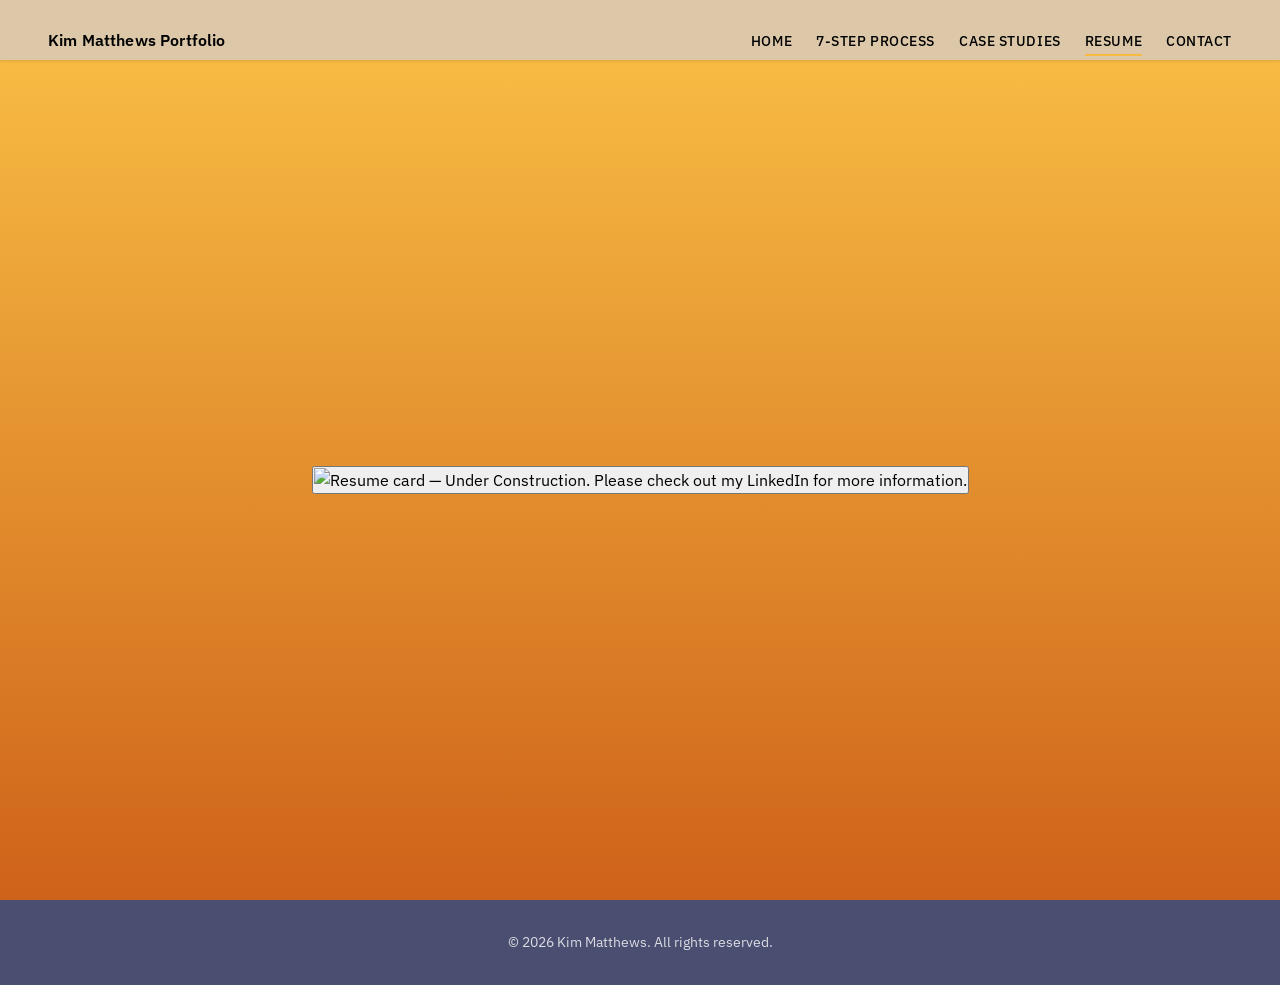
==== commit 29199a98: "More" ====
--- a/resume.html
+++ b/resume.html
@@ -6,11 +6,8 @@
   <meta name="description" content="Resume — Kim Matthews, strategic designer and public interest communications leader." />
   <title>Resume — Kim Matthews Portfolio</title>
 
-  <!-- Preconnect for faster font loading -->
   <link rel="preconnect" href="https://fonts.googleapis.com" />
   <link rel="preconnect" href="https://fonts.gstatic.com" crossorigin />
-
-  <!-- Overpass Mono: headings | IBM Plex Sans: nav + body | Special Elite: accent -->
   <link href="https://fonts.googleapis.com/css2?family=Overpass+Mono:wght@400;600;700&family=IBM+Plex+Sans:wght@300;400;500;600&family=Special+Elite&display=swap" rel="stylesheet" />
 
   <link rel="stylesheet" href="css/reset.css" />
@@ -19,7 +16,6 @@
 
 <body>
 
-  <!-- Skip link -->
   <a href="#main-content" class="skip-link">Skip to main content</a>
 
   <!-- ===================== HEADER ===================== -->
@@ -30,7 +26,6 @@
         Kim Matthews Portfolio
       </a>
 
-      <!-- Mobile hamburger toggle -->
       <button
         class="nav-toggle"
         aria-expanded="false"
@@ -61,20 +56,43 @@
     <section class="resume-hero" aria-label="Resume">
       <div class="resume-inner">
 
-        <!-- Drop your resume SVG here -->
-        <div class="resume-svg-wrap">
+        <!-- Entire card is a button — click opens LinkedIn confirmation modal -->
+        <button
+          class="resume-card-btn"
+          id="resume-card-trigger"
+          type="button"
+          aria-label="View Kim Matthews on LinkedIn — opens confirmation"
+        >
           <img
-            src="assets/SVG/resume.svg"
-            alt="Kim Matthews — Resume"
+            src="assets/SVG/resumecard.svg"
+            alt="Resume card — Under Construction. Please check out my LinkedIn for more information."
             loading="eager"
             decoding="async"
           />
-        </div>
+        </button>
 
       </div>
     </section>
 
   </main>
+
+  <!-- ===================== LINKEDIN MODAL ===================== -->
+  <div id="linkedin-modal" hidden>
+    <div id="linkedin-backdrop" class="linkedin-modal-backdrop"></div>
+    <div class="linkedin-dialog" role="dialog" aria-modal="true" aria-labelledby="linkedin-dialog-msg">
+      <p id="linkedin-dialog-msg">Open Kim's LinkedIn profile in a new tab?</p>
+      <div class="linkedin-dialog-actions">
+        <button id="linkedin-stay" class="linkedin-btn-stay" type="button">Stay on site</button>
+        <a
+          id="linkedin-go"
+          class="linkedin-btn-go"
+          href="https://www.linkedin.com/in/kim-matthews-b6216a11/"
+          target="_blank"
+          rel="noopener noreferrer"
+        >Visit LinkedIn</a>
+      </div>
+    </div>
+  </div>
 
   <!-- ===================== FOOTER ===================== -->
   <footer class="site-footer" role="contentinfo">
@@ -84,6 +102,7 @@
   </footer>
 
   <script src="js/nav.js" defer></script>
+  <script src="js/resume.js" defer></script>
   <script>
     document.getElementById('year').textContent = new Date().getFullYear();
   </script>
--- a/css/style.css
+++ b/css/style.css
@@ -728,6 +728,19 @@
   height: auto;
   display: block;
 }
+/* Case studies intro text — same position/role as methodology-text-svg
+   in section 2. Width reduced to 55% so the visual hierarchy (heading
+   large, body text smaller) matches section 2's proportions. */
+.case-intro-wrap {
+  padding: 0 var(--content-pad) var(--space-8);
+}
+.case-intro-svg {
+  display: block;
+  width: clamp(260px, 55%, 760px);
+  height: auto;
+  margin-left: auto;
+  margin-right: auto;
+}
 /* ==========================================================
    CASE STUDY ROWS — 8 asymmetric card pairs below the debrief
    heading. One wide + one narrow card per row, sides swapping
@@ -755,17 +768,16 @@
   box-shadow: var(--shadow-md);
   min-height: clamp(220px, 24vw, 320px);
   display: flex;
-  align-items: center;
+  align-items: stretch;
   justify-content: center;
   overflow: hidden;
-  padding: clamp(var(--space-4), 3vw, var(--space-8));
-}
-/* Title SVGs sit INSIDE the visible colored card — sized to a
-   comfortable share of the card width, never stretched to fill it */
+  padding: 0;
+}
 .case-card img,
 .case-card svg {
-  width: clamp(160px, 70%, 560px);
-  height: auto;
+  width: 100%;
+  height: 100%;
+  object-fit: fill;
   display: block;
 }
 /* Asymmetric widths — wide ≈ 62%, narrow ≈ 38% */
@@ -910,9 +922,7 @@
   pointer-events: auto;
   cursor: pointer;
 }
-/* ── Hotspot positions — confirmed from live page via readHotspots().
-   Glows mirror each hotspot at -1%/-1% offset, +2%/+2% larger.
-   Note: hotspot 5 and 7 positions are swapped vs. drag order. */
+/* ── Hotspot positions — confirmed from live page. 5 and 7 swapped. */
 .flower-hotspot--1 { top: -3.21%; left:  2.56%; width: 14%; height: 22%; }
 .flower-hotspot--2 { top:  9.22%; left: 14.39%; width: 12%; height: 18%; }
 .flower-hotspot--3 { top: 26.89%; left:  6.23%; width: 12%; height: 18%; }
@@ -989,10 +999,7 @@
   display: block;
   border-radius: 4px;
 }
-/* ── Card positions — estimated from confirmed hotspot coordinates.
-   Tune each in DevTools if needed. Cards 1–4 appear right of their
-   left-side flowers. Card 5 above-left (flower is far right). Card 6
-   above-right. Card 7 above-right (flower is center-left). */
+/* ── Card positions — confirmed hotspot coordinates. 5 and 7 swapped. */
 .step-card--1 { top:  1%;  left: 44%; width: 28%; }
 .step-card--2 { top:  9%;  left: 44%; width: 28%; }
 .step-card--3 { top: 27%;  left: 44%; width: 28%; }
@@ -1111,45 +1118,33 @@
   letter-spacing: 0.03em;
 }
 /* ==========================================================
-8. CONTACT PAGE
-Background gradient continues the landing page color arc:
-case-orange (where case studies end) → twilight (footer color).
-Footer sits at exact twilight so there is no seam.
-♿ White on twilight = 5.74:1 — passes WCAG AA
-========================================================== */
-.contact-hero {
-  min-height: calc(100vh - var(--header-height));
-  background-image: linear-gradient(
-    to bottom,
-    var(--case-orange) 0%,
-    var(--twilight)    100%
-  );
-  display: flex;
-  align-items: center;
-  justify-content: center;
-  padding: var(--space-20) var(--content-pad);
-}
-.contact-inner {
-  max-width: var(--maxw);
-  width: 100%;
-  display: flex;
-  flex-direction: column;
-  align-items: center;
-  gap: var(--space-12);
-}
-.contact-svg-wrap {
-  width: clamp(320px, 70%, 860px);
-}
-.contact-svg-wrap img {
-  display: block;
-  width: 100%;
-  height: auto;
-}
-@media (max-width: 768px) {
-  .contact-svg-wrap {
-    width: 90%;
-  }
-}
+8. CONTACT PAGE — gradient: case-orange → twilight
+========================================================== */
+.contact-hero { min-height: calc(100vh - var(--header-height)); background-image: linear-gradient(to bottom, var(--case-orange) 0%, var(--twilight) 100%); display: flex; align-items: center; justify-content: center; padding: var(--space-20) var(--content-pad); }
+.contact-inner { max-width: var(--maxw); width: 100%; display: flex; flex-direction: column; align-items: center; gap: var(--space-12); }
+.contact-card-wrap { position: relative; width: clamp(320px, 70%, 860px); }
+.contact-card-wrap img { display: block; width: 100%; height: auto; }
+.contact-overlay { position: absolute; background: transparent; border: none; padding: 0; margin: 0; }
+.contact-overlay--email { top: 47%; left: 10%; width: 80%; height: 12%; cursor: copy; }
+.contact-overlay--email:hover, .contact-overlay--email:focus-visible { background: rgba(255,255,255,0.15); border-radius: 4px; outline: none; }
+.contact-overlay--linkedin { top: 68%; left: 25%; width: 50%; height: 11%; cursor: pointer; }
+.contact-overlay--linkedin:hover, .contact-overlay--linkedin:focus-visible { background: rgba(255,255,255,0.15); border-radius: 4px; outline: none; }
+.copy-feedback { position: absolute; bottom: calc(100% + 8px); left: 50%; transform: translateX(-50%); background: var(--twilight); color: var(--white); font-family: var(--font-mono); font-size: clamp(0.75rem,1.5vw,0.875rem); padding: 0.35rem 0.75rem; border-radius: 6px; white-space: nowrap; pointer-events: none; opacity: 0; transition: opacity 0.2s ease; }
+.copy-feedback.is-visible { opacity: 1; }
+.linkedin-modal-backdrop { position: fixed; inset: 0; background: rgba(0,0,0,0.55); z-index: 500; }
+.linkedin-dialog { position: fixed; top: 50%; left: 50%; transform: translate(-50%,-50%); z-index: 501; background: var(--twilight); border-radius: 16px; padding: clamp(1.5rem,4vw,2.5rem); width: clamp(280px,90vw,440px); text-align: center; box-shadow: 0 8px 40px rgba(0,0,0,0.45); }
+.linkedin-dialog p { font-family: var(--font-mono); font-size: clamp(1rem,2vw,1.25rem); color: var(--white); margin-bottom: 1.75rem; line-height: 1.4; }
+.linkedin-dialog-actions { display: flex; gap: 1rem; justify-content: center; flex-wrap: wrap; }
+.linkedin-btn-stay, .linkedin-btn-go { font-family: var(--font-sans); font-size: 0.9375rem; font-weight: 600; padding: 0.6rem 1.4rem; border-radius: 8px; cursor: pointer; text-decoration: none; border: 2px solid var(--white); transition: background 0.18s ease, color 0.18s ease; }
+.linkedin-btn-stay { background: transparent; color: var(--white); }
+.linkedin-btn-stay:hover { background: var(--white); color: var(--twilight); }
+.linkedin-btn-go { background: var(--white); color: var(--twilight); }
+.linkedin-btn-go:hover { background: transparent; color: var(--white); }
+.resume-hero { min-height: calc(100vh - var(--header-height)); background-image: linear-gradient(to bottom, var(--hero-orange) 0%, var(--case-orange) 100%); display: flex; align-items: center; justify-content: center; padding: var(--space-20) var(--content-pad); }
+.resume-inner { max-width: var(--maxw); width: 100%; display: flex; flex-direction: column; align-items: center; gap: var(--space-12); }
+.resume-svg-wrap { width: clamp(320px, 70%, 860px); }
+.resume-svg-wrap img { display: block; width: 100%; height: auto; }
+@media (max-width: 768px) { .contact-card-wrap, .resume-svg-wrap { width: 90%; } }
 
 /* ==========================================================
 9. FOOTER
@@ -1172,7 +1167,7 @@
   opacity: 0.8;
 }
 /* ==========================================================
-9. RESPONSIVE — MOBILE (max 768px)
+10. RESPONSIVE — MOBILE (max 768px)
 TV hidden on hero. Mobile TV shown in methodology.
 Spine hidden on mobile. Clean single column.
 ========================================================== */
@@ -1333,7 +1328,7 @@
   }
 }
 /* ==========================================================
-10. RESPONSIVE — MEDIUM (769px–1100px)
+11. RESPONSIVE — MEDIUM (769px–1100px)
 TV scales down, two-column layout maintained.
 ========================================================== */
 @media (min-width: 769px) and (max-width: 1100px) {
